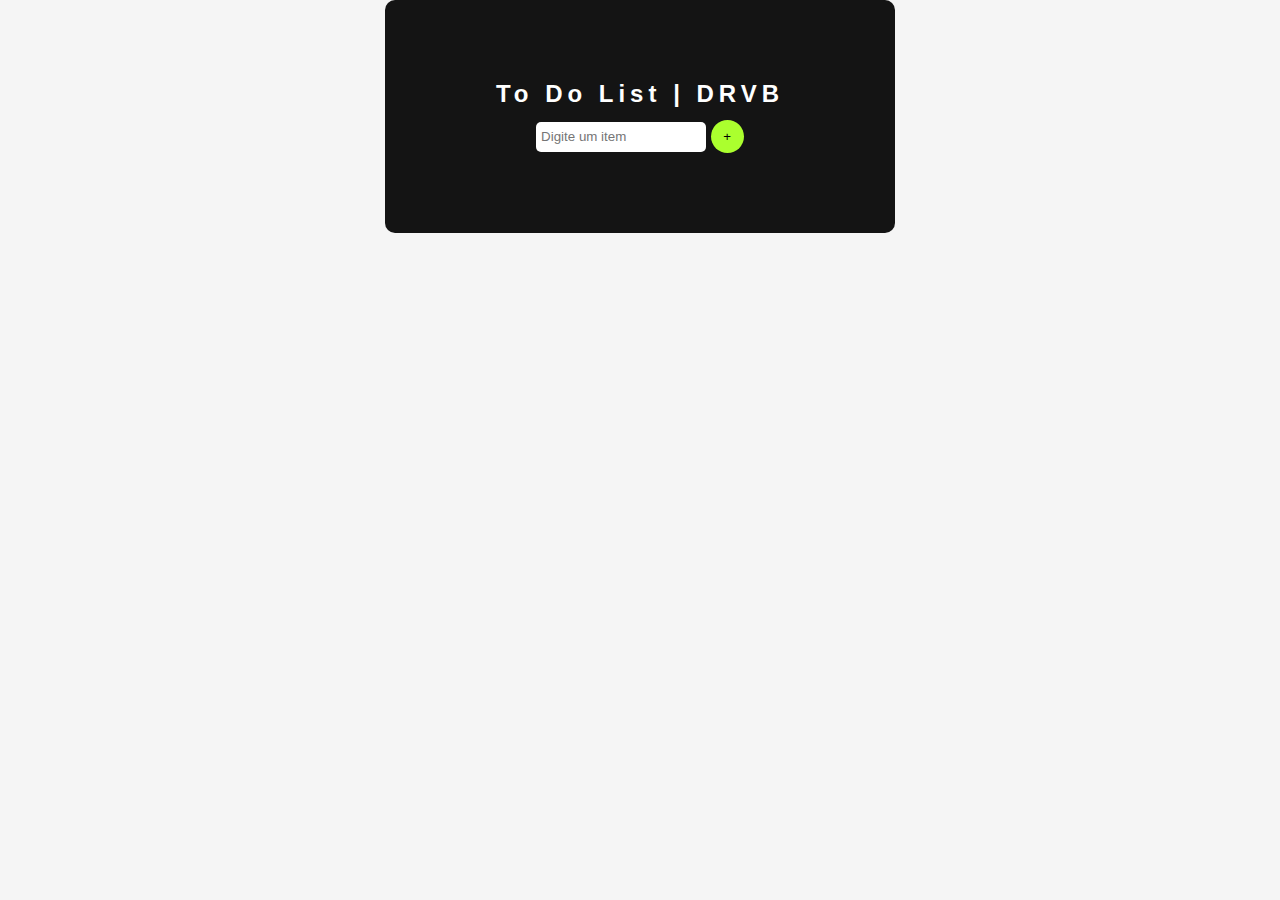
==== index.html @ 1c939ca3 "Incluindo no html via JS" ====
<!DOCTYPE html>
<html lang="pt-br">

<head>
    <meta charset="UTF-8">
    <meta http-equiv="X-UA-Compatible" content="IE=edge">
    <meta name="viewport" content="width=device-width, initial-scale=1.0">
    <link rel="stylesheet" href="style.css">
    <link rel="stylesheet"
        href="https://fonts.googleapis.com/css2?family=Material+Symbols+Outlined:opsz,wght,FILL,GRAD@48,400,0,0" />
    <title>To Do List</title>
</head>

<body>
    <section>
        <header>
            <h2>To Do List | DRVB</h2>
        </header>
        <main>
            <input type="text" name="" id="input__item" placeholder="Digite um item" class="input__item" onclick="escrever()">
            <button class="btn__add" id="btn__add" onclick="adicionarItem()">+</button>
        </main>
        <div ondblclick="duploCliqueChecado()" >
             <!-- onde aparecerá os item da lista -->
            <ul id="adicionado">
                <li></li></br>
            </ul>
           
        </div>
    </section>
    <script src="./function.js"></script>
</body>

</html>
---- style.css ----
* {
    margin: 0px;
    padding: 0px;
    font-family: Arial, Helvetica, sans-serif;
}

body {
    background-color: #cdcdcd35;
}

section {
    background-color: #000000eb;
    color: #ffffff;
    text-align: center;
    margin: auto;
    padding: 5em;
    min-width: 250px;
    max-width: 350px;
    display: flex;
    flex-wrap: nowrap;
    flex-direction: column;
    border-radius: 10px;
}

h2 {
    padding-bottom: .5em;
    letter-spacing: 5px;
}

.btn__add {
    border: none;
    border-radius: 50%;
    width: 2.5em;
    height: 2.5em;
    cursor: pointer;
    background-color: #abff2e;
}

.input__item {
    border: none;
    height: 1.5em;
    padding: 5px;
    border-radius: 5px;
    width: 12em;
    outline: none;

}

/* .input__item:active {
    
} */

.btn__add:hover {
    background-color: #7fff00;
    transition: 1.5s;
}

#adicionado {
    display: none;
    margin-top: 10px;
    padding: 5px;
    max-width: 350px;
    border: 2px solid #cdcdcd35;
    border-radius: 5px;
    list-style: none;
}
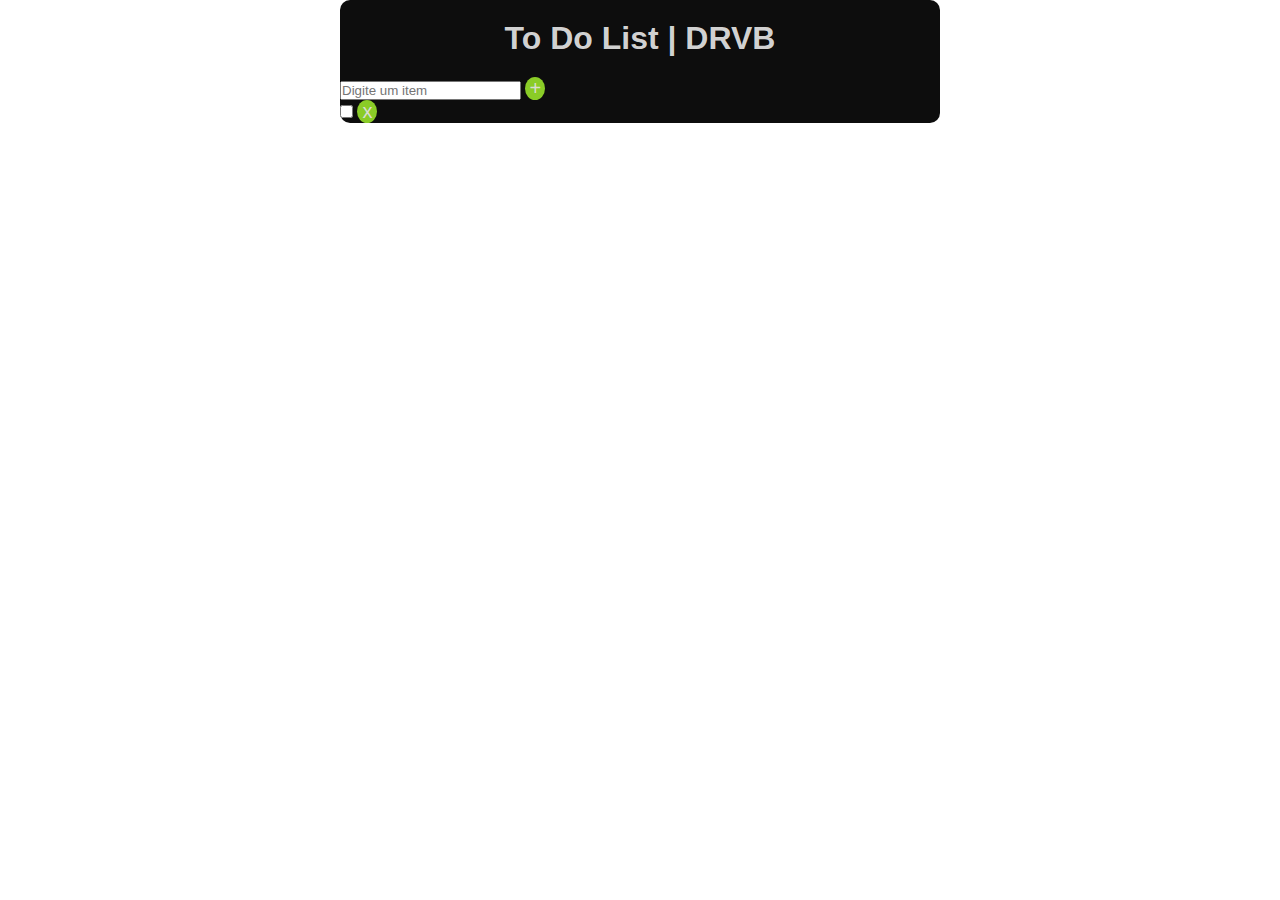
==== commit 6cf57360: "Limpando e iniciando novamente" ====
--- a/index.html
+++ b/index.html
@@ -6,29 +6,26 @@
     <meta http-equiv="X-UA-Compatible" content="IE=edge">
     <meta name="viewport" content="width=device-width, initial-scale=1.0">
     <link rel="stylesheet" href="style.css">
-    <link rel="stylesheet"
-        href="https://fonts.googleapis.com/css2?family=Material+Symbols+Outlined:opsz,wght,FILL,GRAD@48,400,0,0" />
     <title>To Do List</title>
 </head>
 
 <body>
-    <section>
+    <section class="corpo">
         <header>
-            <h2>To Do List | DRVB</h2>
+            <h1>To Do List | DRVB</h1>
         </header>
         <main>
-            <input type="text" name="" id="input__item" placeholder="Digite um item" class="input__item" onclick="escrever()">
-            <button class="btn__add" id="btn__add" onclick="adicionarItem()">+</button>
+            <input type="text" id="input" class="input" placeholder="Digite um item">
+            <button class="botao" id="botao" onclick="novaTarefa()">+</button>
         </main>
-        <div ondblclick="duploCliqueChecado()" >
-             <!-- onde aparecerá os item da lista -->
-            <ul id="adicionado">
-                <li></li></br>
-            </ul>
-           
-        </div>
+        <section id="itens">
+           <!-- onde aparecerá os item da lista -->
+            <input type="checkbox" name="" id="">
+            <button class="botao" id="botao">x</button>
+        </section>
     </section>
-    <script src="./function.js"></script>
+
+    <script src="./js.js"></script>
 </body>
 
 </html>--- a/style.css
+++ b/style.css
@@ -4,64 +4,35 @@
     font-family: Arial, Helvetica, sans-serif;
 }
 
-body {
-    background-color: #cdcdcd35;
+:root {
+    --back-preto: #000000f2;
+    --branco: #dfdfdff3;
+    --verde-lima: #8acc27;
 }
 
-section {
-    background-color: #000000eb;
-    color: #ffffff;
-    text-align: center;
+.corpo {
+    background-color: var(--back-preto);
     margin: auto;
-    padding: 5em;
-    min-width: 250px;
-    max-width: 350px;
-    display: flex;
-    flex-wrap: nowrap;
-    flex-direction: column;
     border-radius: 10px;
+    max-width: 600px;
 }
 
-h2 {
-    padding-bottom: .5em;
-    letter-spacing: 5px;
+header {
+    padding: 20px;
+    text-align: center;
+    color: var(--branco);
 }
 
-.btn__add {
+.input {
+    align-items: center;
+}
+
+.botao {
+    background-color: var(--verde-lima);
+    font-size: 20px;
+    width: 20px;
     border: none;
     border-radius: 50%;
-    width: 2.5em;
-    height: 2.5em;
     cursor: pointer;
-    background-color: #abff2e;
-}
-
-.input__item {
-    border: none;
-    height: 1.5em;
-    padding: 5px;
-    border-radius: 5px;
-    width: 12em;
-    outline: none;
-
-}
-
-/* .input__item:active {
-    
-} */
-
-.btn__add:hover {
-    background-color: #7fff00;
-    transition: 1.5s;
-}
-
-#adicionado {
-    display: none;
-    margin-top: 10px;
-    padding: 5px;
-    max-width: 350px;
-    border: 2px solid #cdcdcd35;
-    border-radius: 5px;
-    list-style: none;
-}
-
+    color: var(--branco);
+}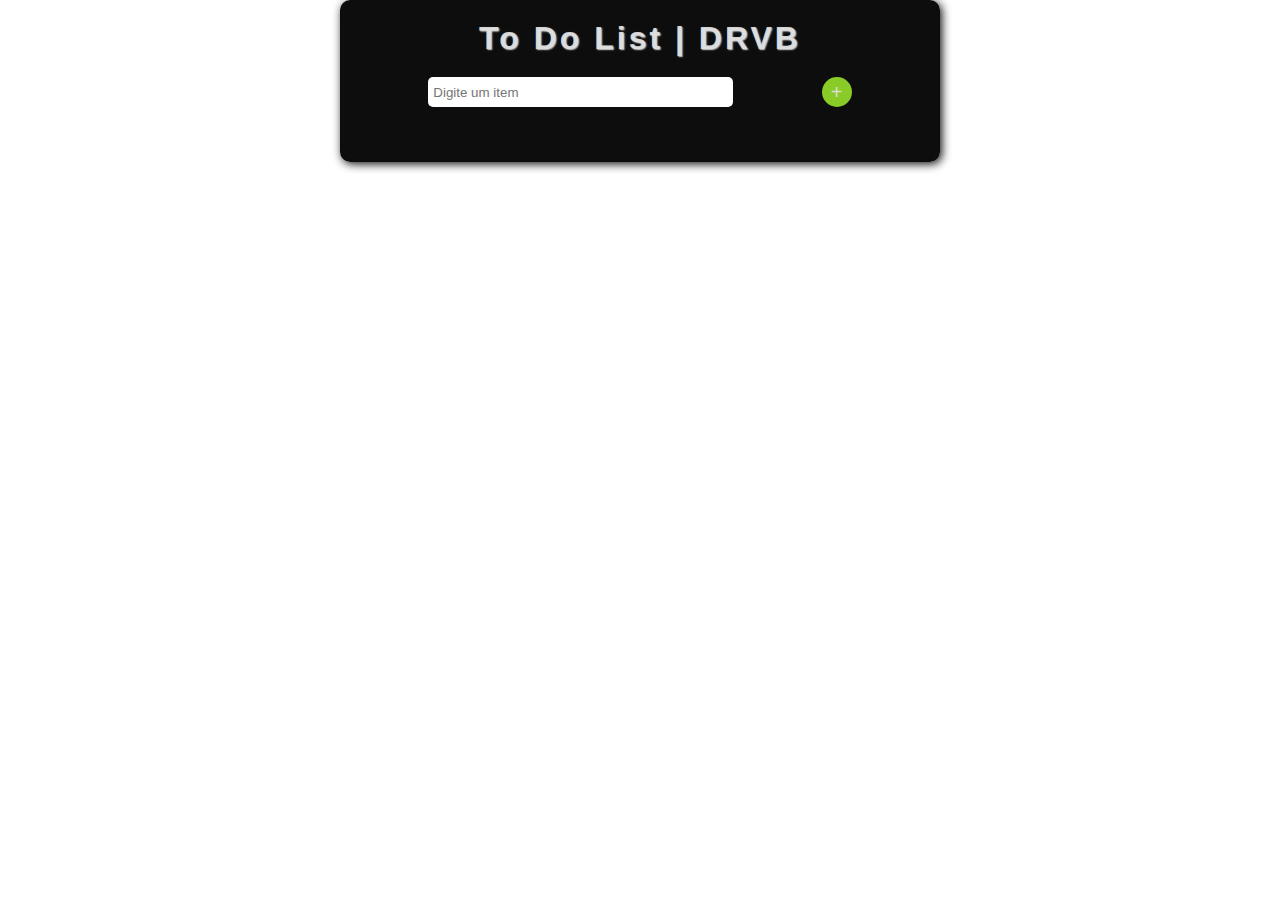
==== commit 556750f9: "Adicionando favicon, uma funcionalidade e estilizando a section itens" ====
--- a/index.html
+++ b/index.html
@@ -5,8 +5,9 @@
     <meta charset="UTF-8">
     <meta http-equiv="X-UA-Compatible" content="IE=edge">
     <meta name="viewport" content="width=device-width, initial-scale=1.0">
+    <link rel="shortcut icon" href="./img/favicon.ico" type="image/x-icon">
     <link rel="stylesheet" href="style.css">
-    <title>To Do List</title>
+    <title>To Do List | DRVB</title>
 </head>
 
 <body>
@@ -20,8 +21,9 @@
         </main>
         <section id="itens">
            <!-- onde aparecerá os item da lista -->
-            <input type="checkbox" name="" id="">
-            <button class="botao" id="botao">x</button>
+            <input type="checkbox" id="checkbox" class="checkbox">
+            <p class="paragrafo">teste</p>
+            <button class="botao lista" id="botao">x</button>
         </section>
     </section>
 
--- a/style.css
+++ b/style.css
@@ -8,6 +8,7 @@
     --back-preto: #000000f2;
     --branco: #dfdfdff3;
     --verde-lima: #8acc27;
+    --verde-lima-detalhes: #8acc27b1;
 }
 
 .corpo {
@@ -15,24 +16,77 @@
     margin: auto;
     border-radius: 10px;
     max-width: 600px;
+    box-shadow: 2px 2px 10px var(--back-preto);
+    padding-bottom: 25px;
 }
 
 header {
     padding: 20px;
     text-align: center;
     color: var(--branco);
+    letter-spacing: 3px;
+    text-shadow: 1px 1px 1.5px var(--branco);
+}
+
+main {
+    display: flex;
+    justify-content: space-evenly;
+    padding-bottom: 30px;
 }
 
 .input {
     align-items: center;
+    max-width: 50%;
+    width: 50%;
+    height: 30px;
+    border: none;
+    border-radius: 5px;
+    padding-left: 5px;
+}
+
+.input:focus {
+    outline: 2px solid var(--verde-lima-detalhes);
 }
 
 .botao {
     background-color: var(--verde-lima);
     font-size: 20px;
-    width: 20px;
+    width: 30px;
     border: none;
     border-radius: 50%;
     cursor: pointer;
     color: var(--branco);
-}+}
+
+.botao:hover {
+    background-color: var(--verde-lima-detalhes);
+    outline: 2px solid var(--verde-lima);
+}
+
+#itens {
+    display: none;
+    color: var(--branco);
+    justify-content: space-around;
+    border: 2px solid var(--verde-lima-detalhes);
+    width: 50%;
+    padding: 10px;
+    margin: auto;
+}
+
+.lista {
+    width: 32px;
+    padding: 5px;
+}
+
+.checkbox {
+    width: 20px;
+    border-radius: 50%;
+}
+
+.checkbox:checked {
+    background-color: var(--verde-lima);
+}
+
+.paragrafo {
+    text-align: center;
+}
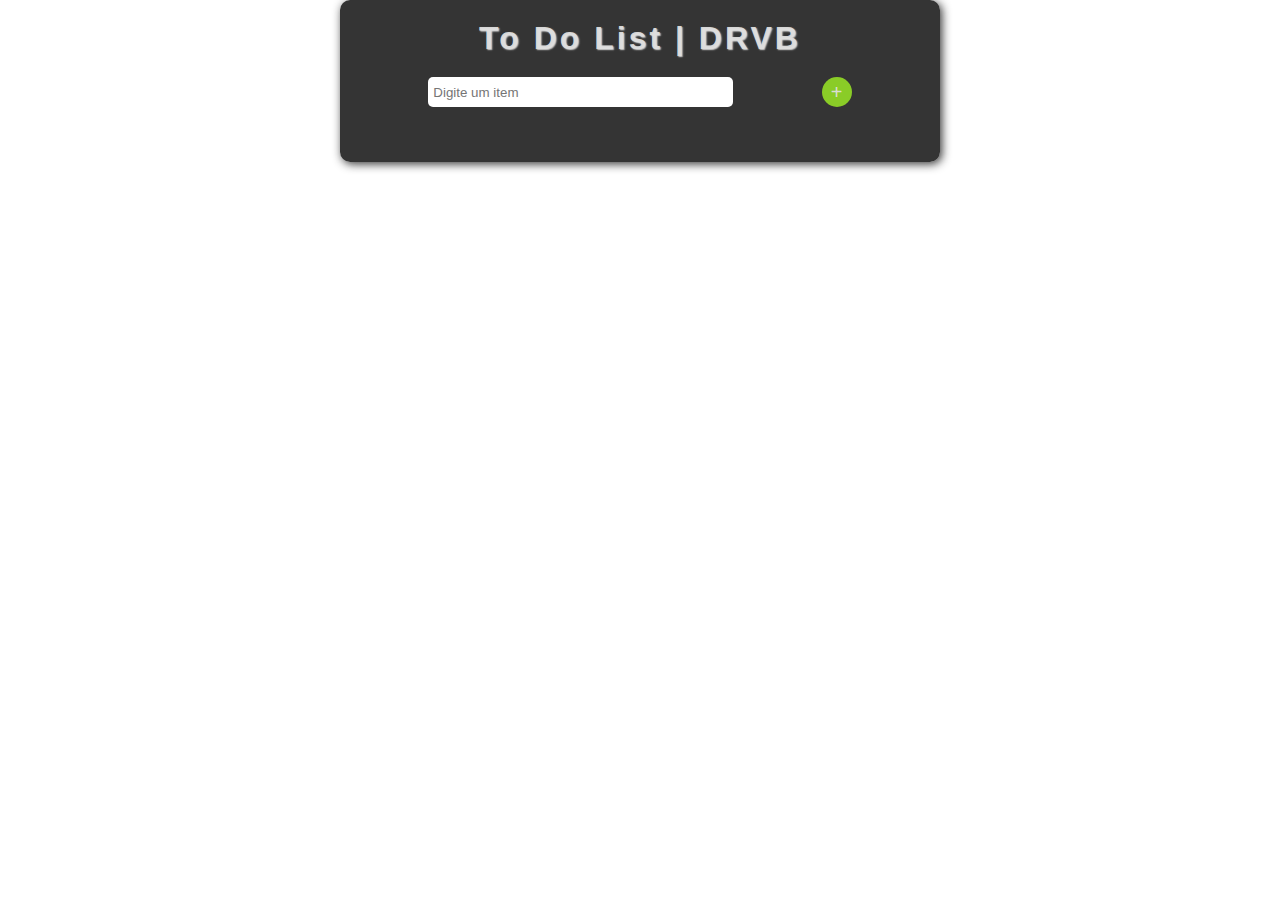
==== commit 449342bc: "Debugando" ====
--- a/index.html
+++ b/index.html
@@ -19,12 +19,14 @@
             <input type="text" id="input" class="input" placeholder="Digite um item">
             <button class="botao" id="botao" onclick="novaTarefa()">+</button>
         </main>
-        <section id="itens">
-           <!-- onde aparecerá os item da lista -->
-            <input type="checkbox" id="checkbox" class="checkbox">
-            <p class="paragrafo">teste</p>
-            <button class="botao lista" id="botao">x</button>
-        </section>
+        
+        <ul id="itens" class="itens" ondblclick="limparTarefa()">
+            <li>
+                <label for="partes-item" id="partes-item">
+                    <p class="paragrafo" id="paragrafo"></p>
+                </label>
+            </li>
+        </ul>
     </section>
 
     <script src="./js.js"></script>
--- a/style.css
+++ b/style.css
@@ -5,8 +5,9 @@
 }
 
 :root {
-    --back-preto: #000000f2;
+    --back-preto: #292929f2;
     --branco: #dfdfdff3;
+    --cinza: #d7d7d77a;
     --verde-lima: #8acc27;
     --verde-lima-detalhes: #8acc27b1;
 }
@@ -44,6 +45,10 @@
     padding-left: 5px;
 }
 
+.input:hover {
+    box-shadow: 2px 2px 7px #000000aa;
+}
+
 .input:focus {
     outline: 2px solid var(--verde-lima-detalhes);
 }
@@ -63,30 +68,25 @@
     outline: 2px solid var(--verde-lima);
 }
 
-#itens {
+#itens,
+.itens {
     display: none;
     color: var(--branco);
+    background-color: var(--cinza);
     justify-content: space-around;
-    border: 2px solid var(--verde-lima-detalhes);
+    border-radius: 5px;
     width: 50%;
-    padding: 10px;
+    padding: 5px;
     margin: auto;
 }
 
-.lista {
-    width: 32px;
-    padding: 5px;
-}
-
-.checkbox {
-    width: 20px;
-    border-radius: 50%;
-}
-
-.checkbox:checked {
-    background-color: var(--verde-lima);
+#partes-item {
+    display: flex;
+    justify-content: space-between;
+    width: 80%;
 }
 
 .paragrafo {
     text-align: center;
+    padding-top: 5px;
 }
